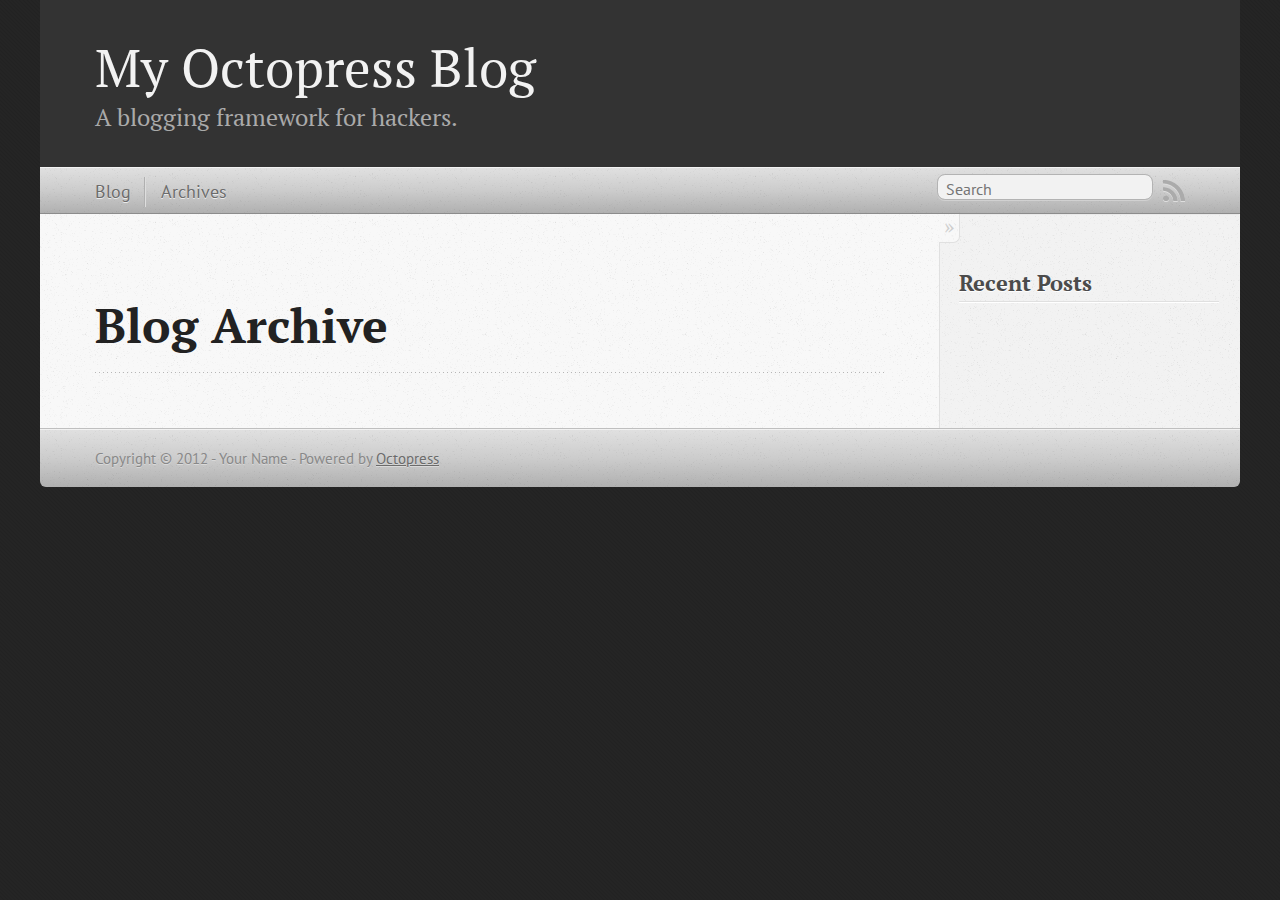
==== blog/archives/index.html @ b5e4b384 "Site updated at 2012-04-13 22:19:51 UTC" ====
<!DOCTYPE html>
<!--[if IEMobile 7 ]><html class="no-js iem7"><![endif]-->
<!--[if lt IE 9]><html class="no-js lte-ie8"><![endif]-->
<!--[if (gt IE 8)|(gt IEMobile 7)|!(IEMobile)|!(IE)]><!--><html class="no-js" lang="en"><!--<![endif]-->
<head>
  <meta charset="utf-8">
  <title>Blog Archive - My Octopress Blog</title>
  <meta name="author" content="Your Name">

  
  <meta name="description" content=" Blog Archive Recent Posts ">
  

  <!-- http://t.co/dKP3o1e -->
  <meta name="HandheldFriendly" content="True">
  <meta name="MobileOptimized" content="320">
  <meta name="viewport" content="width=device-width, initial-scale=1">

  
  <link rel="canonical" href="http://XiaonuoGantan.github.com/blog/archives">
  <link href="/favicon.png" rel="icon">
  <link href="/stylesheets/screen.css" media="screen, projection" rel="stylesheet" type="text/css">
  <script src="/javascripts/modernizr-2.0.js"></script>
  <script src="/javascripts/ender.js"></script>
  <script src="/javascripts/octopress.js" type="text/javascript"></script>
  <link href="/atom.xml" rel="alternate" title="My Octopress Blog" type="application/atom+xml">
  <!--Fonts from Google"s Web font directory at http://google.com/webfonts -->
<link href="http://fonts.googleapis.com/css?family=PT+Serif:regular,italic,bold,bolditalic" rel="stylesheet" type="text/css">
<link href="http://fonts.googleapis.com/css?family=PT+Sans:regular,italic,bold,bolditalic" rel="stylesheet" type="text/css">

  

</head>

<body   >
  <header role="banner"><hgroup>
  <h1><a href="/">My Octopress Blog</a></h1>
  
    <h2>A blogging framework for hackers.</h2>
  
</hgroup>

</header>
  <nav role="navigation"><ul class="subscription" data-subscription="rss">
  <li><a href="/atom.xml" rel="subscribe-rss" title="subscribe via RSS">RSS</a></li>
  
</ul>
  
<form action="http://google.com/search" method="get">
  <fieldset role="search">
    <input type="hidden" name="q" value="site:XiaonuoGantan.github.com" />
    <input class="search" type="text" name="q" results="0" placeholder="Search"/>
  </fieldset>
</form>
  
<ul class="main-navigation">
  <li><a href="/">Blog</a></li>
  <li><a href="/blog/archives">Archives</a></li>
</ul>

</nav>
  <div id="main">
    <div id="content">
      <div>
<article role="article">
  
  <header>
    <h1 class="entry-title">Blog Archive</h1>
    
  </header>
  
  <div id="blog-archives">

</div>

  
</article>

</div>

<aside class="sidebar">
  
    <section>
  <h1>Recent Posts</h1>
  <ul id="recent_posts">
    
  </ul>
</section>






  
</aside>


    </div>
  </div>
  <footer role="contentinfo"><p>
  Copyright &copy; 2012 - Your Name -
  <span class="credit">Powered by <a href="http://octopress.org">Octopress</a></span>
</p>

</footer>
  







  <script type="text/javascript">
    (function(){
      var twitterWidgets = document.createElement('script');
      twitterWidgets.type = 'text/javascript';
      twitterWidgets.async = true;
      twitterWidgets.src = 'http://platform.twitter.com/widgets.js';
      document.getElementsByTagName('head')[0].appendChild(twitterWidgets);
    })();
  </script>





</body>
</html>
---- stylesheets/screen.css ----
html,body,div,span,applet,object,iframe,h1,h2,h3,h4,h5,h6,p,blockquote,pre,a,abbr,acronym,address,big,cite,code,del,dfn,em,img,ins,kbd,q,s,samp,small,strike,strong,sub,sup,tt,var,b,u,i,center,dl,dt,dd,ol,ul,li,fieldset,form,label,legend,table,caption,tbody,tfoot,thead,tr,th,td,article,aside,canvas,details,embed,figure,figcaption,footer,header,hgroup,menu,nav,output,ruby,section,summary,time,mark,audio,video{margin:0;padding:0;border:0;font-size:100%;font:inherit;vertical-align:baseline}body{line-height:1}ol,ul{list-style:none}table{border-collapse:collapse;border-spacing:0}caption,th,td{text-align:left;font-weight:normal;vertical-align:middle}q,blockquote{quotes:none}q:before,q:after,blockquote:before,blockquote:after{content:"";content:none}a img{border:none}article,aside,details,figcaption,figure,footer,header,hgroup,menu,nav,section,summary{display:block}article,aside,details,figcaption,figure,footer,header,hgroup,menu,nav,section,summary{display:block}a{color:#1863a1}a:visited{color:#751590}a:focus{color:#0181eb}a:hover{color:#0181eb}a:active{color:#01579f}aside.sidebar a{color:#1863a1}aside.sidebar a:focus{color:#0181eb}aside.sidebar a:hover{color:#0181eb}aside.sidebar a:active{color:#01579f}a{-webkit-transition:color 0.3s;-moz-transition:color 0.3s;-ms-transition:color 0.3s;-o-transition:color 0.3s;transition:color 0.3s}html{background:#252525 url('/images/line-tile.png?1334349286') top left}body>div{background:#f2f2f2 url('/images/noise.png?1334349286') top left;border-bottom:1px solid #bfbfbf}body>div>div{background:#f8f8f8 url('/images/noise.png?1334349286') top left;border-right:1px solid #e0e0e0}.heading,body>header h1,h1,h2,h3,h4,h5,h6{font-family:"PT Serif","Georgia","Helvetica Neue",Arial,sans-serif}.sans,body>header h2,body>nav form .search,body>nav a,article header p.meta,article>footer,#content .blog-index footer,html .gist .gist-file .gist-meta,#blog-archives a.category,#blog-archives time,aside.sidebar section,body>footer{font-family:"PT Sans","Helvetica Neue",Arial,sans-serif}.serif,body,#content .blog-index a[rel=full-article]{font-family:"PT Serif",Georgia,Times,"Times New Roman",serif}.mono,pre,code,tt,p code,li code{font-family:Menlo,Monaco,"Andale Mono","lucida console","Courier New",monospace}body>header h1{font-size:2.2em;font-family:"PT Serif","Georgia","Helvetica Neue",Arial,sans-serif;font-weight:normal;line-height:1.2em;margin-bottom:0.6667em}body>header h2{font-family:"PT Serif","Georgia","Helvetica Neue",Arial,sans-serif}body{line-height:1.5em;color:#222}h1{font-size:2.2em;line-height:1.2em}@media only screen and (min-width: 992px){body{font-size:1.15em}h1{font-size:2.6em;line-height:1.2em}}h1,h2,h3,h4,h5,h6{text-rendering:optimizelegibility;margin-bottom:1em;font-weight:bold}h2,section h1{font-size:1.5em}h3,section h2,section section h1{font-size:1.3em}h4,section h3,section section h2,section section section h1{font-size:1em}h5,section h4,section section h3{font-size:.9em}h6,section h5,section section h4,section section section h3{font-size:.8em}p,blockquote,ul,ol{margin-bottom:1.5em}ul{list-style-type:disc}ul ul{list-style-type:circle;margin-bottom:0px}ul ul ul{list-style-type:square;margin-bottom:0px}ol{list-style-type:decimal}ol ol{list-style-type:lower-alpha;margin-bottom:0px}ol ol ol{list-style-type:lower-roman;margin-bottom:0px}ul,ul ul,ul ol,ol,ol ul,ol ol{margin-left:1.3em}strong{font-weight:bold}em{font-style:italic}sup,sub{font-size:0.8em;position:relative;display:inline-block}sup{top:-0.5em}sub{bottom:-0.5em}q{font-style:italic}q:before{content:"\201C"}q:after{content:"\201D"}em,dfn{font-style:italic}strong,dfn{font-weight:bold}del,s{text-decoration:line-through}abbr,acronym{border-bottom:1px dotted;cursor:help}sub,sup{line-height:0}hr{margin-bottom:0.2em}small{font-size:.8em}big{font-size:1.2em}blockquote{font-style:italic;position:relative;font-size:1.2em;line-height:1.5em;padding-left:1em;border-left:4px solid rgba(170,170,170,0.5)}blockquote cite{font-style:italic}blockquote cite a{color:#aaa !important;word-wrap:break-word}blockquote cite:before{content:'\2014';padding-right:.3em;padding-left:.3em;color:#aaa}@media only screen and (min-width: 992px){blockquote{padding-left:1.5em;border-left-width:4px}}.pullquote-right:before,.pullquote-left:before{padding:0;border:none;content:attr(data-pullquote);float:right;width:45%;margin:.5em 0 1em 1.5em;position:relative;top:7px;font-size:1.4em;line-height:1.45em}.pullquote-left:before{float:left;margin:.5em 1.5em 1em 0}.force-wrap,article a,aside.sidebar a{white-space:-moz-pre-wrap;white-space:-pre-wrap;white-space:-o-pre-wrap;white-space:pre-wrap;word-wrap:break-word}.group,body>header,body>nav,body>footer,body #content>article,body #content>div>article,body #content>div>section,body div.pagination,aside.sidebar,#main,#content,.collapse-sidebar aside.sidebar{*zoom:1}.group:after,body>header:after,body>nav:after,body>footer:after,body #content>article:after,body #content>div>article:after,body #content>div>section:after,body div.pagination:after,aside.sidebar:after,#main:after,#content:after,.collapse-sidebar aside.sidebar:after{content:"";display:table;clear:both}body{-webkit-text-size-adjust:none;max-width:1200px;position:relative;margin:0 auto}body>header,body>nav,body>footer,body #content>article,body #content>div>article,body #content>div>section{padding-left:18px;padding-right:18px}@media only screen and (min-width: 480px){body>header,body>nav,body>footer,body #content>article,body #content>div>article,body #content>div>section{padding-left:25px;padding-right:25px}}@media only screen and (min-width: 768px){body>header,body>nav,body>footer,body #content>article,body #content>div>article,body #content>div>section{padding-left:35px;padding-right:35px}}@media only screen and (min-width: 992px){body>header,body>nav,body>footer,body #content>article,body #content>div>article,body #content>div>section{padding-left:55px;padding-right:55px}}body div.pagination{margin-left:18px;margin-right:18px}@media only screen and (min-width: 480px){body div.pagination{margin-left:25px;margin-right:25px}}@media only screen and (min-width: 768px){body div.pagination{margin-left:35px;margin-right:35px}}@media only screen and (min-width: 992px){body div.pagination{margin-left:55px;margin-right:55px}}body>header{font-size:1em;padding-top:1.5em;padding-bottom:1.5em}#content{overflow:hidden}#content>div,#content>article{width:100%}aside.sidebar{float:none;padding:0 18px 1px;background-color:#f7f7f7;border-top:1px solid #e0e0e0}.flex-content,article img,article video,article .flash-video,aside.sidebar img{max-width:100%;height:auto}.basic-alignment.left,article img.left,article video.left,article .left.flash-video,aside.sidebar img.left{float:left;margin-right:1.5em}.basic-alignment.right,article img.right,article video.right,article .right.flash-video,aside.sidebar img.right{float:right;margin-left:1.5em}.basic-alignment.center,article img.center,article video.center,article .center.flash-video,aside.sidebar img.center{display:block;margin:0 auto 1.5em}.basic-alignment.left,article img.left,article video.left,article .left.flash-video,aside.sidebar img.left,.basic-alignment.right,article img.right,article video.right,article .right.flash-video,aside.sidebar img.right{margin-bottom:.8em}.toggle-sidebar,.no-sidebar .toggle-sidebar{display:none}@media only screen and (min-width: 750px){body.sidebar-footer aside.sidebar{float:none;width:auto;clear:left;margin:0;padding:0 35px 1px;background-color:#f7f7f7;border-top:1px solid #eaeaea}body.sidebar-footer aside.sidebar section.odd,body.sidebar-footer aside.sidebar section.even{float:left;width:48%}body.sidebar-footer aside.sidebar section.odd{margin-left:0}body.sidebar-footer aside.sidebar section.even{margin-left:4%}body.sidebar-footer aside.sidebar.thirds section{width:30%;margin-left:5%}body.sidebar-footer aside.sidebar.thirds section.first{margin-left:0;clear:both}}body.sidebar-footer #content{margin-right:0px}body.sidebar-footer .toggle-sidebar{display:none}@media only screen and (min-width: 550px){body>header{font-size:1em}}@media only screen and (min-width: 750px){aside.sidebar{float:none;width:auto;clear:left;margin:0;padding:0 35px 1px;background-color:#f7f7f7;border-top:1px solid #eaeaea}aside.sidebar section.odd,aside.sidebar section.even{float:left;width:48%}aside.sidebar section.odd{margin-left:0}aside.sidebar section.even{margin-left:4%}aside.sidebar.thirds section{width:30%;margin-left:5%}aside.sidebar.thirds section.first{margin-left:0;clear:both}}@media only screen and (min-width: 768px){body{-webkit-text-size-adjust:auto}body>header{font-size:1.2em}#main{padding:0;margin:0 auto}#content{overflow:visible;margin-right:240px;position:relative}.no-sidebar #content{margin-right:0;border-right:0}.collapse-sidebar #content{margin-right:20px}#content>div,#content>article{padding-top:17.5px;padding-bottom:17.5px;float:left}aside.sidebar{width:210px;padding:0 15px 15px;background:none;clear:none;float:left;margin:0 -100% 0 0}aside.sidebar section{width:auto;margin-left:0}aside.sidebar section.odd,aside.sidebar section.even{float:none;width:auto;margin-left:0}.collapse-sidebar aside.sidebar{float:none;width:auto;clear:left;margin:0;padding:0 35px 1px;background-color:#f7f7f7;border-top:1px solid #eaeaea}.collapse-sidebar aside.sidebar section.odd,.collapse-sidebar aside.sidebar section.even{float:left;width:48%}.collapse-sidebar aside.sidebar section.odd{margin-left:0}.collapse-sidebar aside.sidebar section.even{margin-left:4%}.collapse-sidebar aside.sidebar.thirds section{width:30%;margin-left:5%}.collapse-sidebar aside.sidebar.thirds section.first{margin-left:0;clear:both}}@media only screen and (min-width: 992px){body>header{font-size:1.3em}#content{margin-right:300px}#content>div,#content>article{padding-top:27.5px;padding-bottom:27.5px}aside.sidebar{width:260px;padding:1.2em 20px 20px}.collapse-sidebar aside.sidebar{padding-left:55px;padding-right:55px}}@media only screen and (min-width: 768px){ul,ol{margin-left:0}}body>header{background:#333}body>header h1{display:inline-block;margin:0}body>header h1 a,body>header h1 a:visited,body>header h1 a:hover{color:#f2f2f2;text-decoration:none}body>header h2{margin:.2em 0 0;font-size:1em;color:#aaa;font-weight:normal}body>nav{position:relative;background-color:#ccc;background:url('/images/noise.png?1334349286'),-webkit-gradient(linear, 50% 0%, 50% 100%, color-stop(0%, #e0e0e0), color-stop(50%, #cccccc), color-stop(100%, #b0b0b0));background:url('/images/noise.png?1334349286'),-webkit-linear-gradient(#e0e0e0,#cccccc,#b0b0b0);background:url('/images/noise.png?1334349286'),-moz-linear-gradient(#e0e0e0,#cccccc,#b0b0b0);background:url('/images/noise.png?1334349286'),-o-linear-gradient(#e0e0e0,#cccccc,#b0b0b0);background:url('/images/noise.png?1334349286'),-ms-linear-gradient(#e0e0e0,#cccccc,#b0b0b0);background:url('/images/noise.png?1334349286'),linear-gradient(#e0e0e0,#cccccc,#b0b0b0);border-top:1px solid #f2f2f2;border-bottom:1px solid #8c8c8c;padding-top:.35em;padding-bottom:.35em}body>nav form{-webkit-background-clip:padding;-moz-background-clip:padding;background-clip:padding-box;margin:0;padding:0}body>nav form .search{padding:.3em .5em 0;font-size:.85em;line-height:1.1em;width:95%;-webkit-border-radius:0.5em;-moz-border-radius:0.5em;-ms-border-radius:0.5em;-o-border-radius:0.5em;border-radius:0.5em;-webkit-background-clip:padding;-moz-background-clip:padding;background-clip:padding-box;-webkit-box-shadow:#d1d1d1 0 1px;-moz-box-shadow:#d1d1d1 0 1px;box-shadow:#d1d1d1 0 1px;background-color:#f2f2f2;border:1px solid #b3b3b3;color:#888}body>nav form .search:focus{color:#444;border-color:#80b1df;-webkit-box-shadow:#80b1df 0 0 4px,#80b1df 0 0 3px inset;-moz-box-shadow:#80b1df 0 0 4px,#80b1df 0 0 3px inset;box-shadow:#80b1df 0 0 4px,#80b1df 0 0 3px inset;background-color:#fff;outline:none}body>nav fieldset[role=search]{float:right;width:48%}body>nav fieldset.mobile-nav{float:left;width:48%}body>nav fieldset.mobile-nav select{width:100%;font-size:.8em;border:1px solid #888}body>nav ul{display:none}@media only screen and (min-width: 550px){body>nav{font-size:.9em}body>nav ul{margin:0;padding:0;border:0;overflow:hidden;*zoom:1;float:left;display:block;padding-top:.15em}body>nav ul li{list-style-image:none;list-style-type:none;margin-left:0;white-space:nowrap;display:inline;float:left;padding-left:0;padding-right:0}body>nav ul li:first-child,body>nav ul li.first{padding-left:0}body>nav ul li:last-child{padding-right:0}body>nav ul li.last{padding-right:0}body>nav ul.subscription{margin-left:.8em;float:right}body>nav ul.subscription li:last-child a{padding-right:0}body>nav ul li{margin:0}body>nav a{color:#6b6b6b;text-shadow:#ebebeb 0 1px;float:left;text-decoration:none;font-size:1.1em;padding:.1em 0;line-height:1.5em}body>nav a:visited{color:#6b6b6b}body>nav a:hover{color:#2b2b2b}body>nav li+li{border-left:1px solid #b0b0b0;margin-left:.8em}body>nav li+li a{padding-left:.8em;border-left:1px solid #dedede}body>nav form{float:right;text-align:left;padding-left:.8em;width:175px}body>nav form .search{width:93%;font-size:.95em;line-height:1.2em}body>nav ul[data-subscription$=email]+form{width:97px}body>nav ul[data-subscription$=email]+form .search{width:91%}body>nav fieldset.mobile-nav{display:none}body>nav fieldset[role=search]{width:99%}}@media only screen and (min-width: 992px){body>nav form{width:215px}body>nav ul[data-subscription$=email]+form{width:147px}}.no-placeholder body>nav .search{background:#f2f2f2 url('/images/search.png?1334349286') 0.3em 0.25em no-repeat;text-indent:1.3em}@media only screen and (min-width: 550px){.maskImage body>nav ul[data-subscription$=email]+form{width:123px}}@media only screen and (min-width: 992px){.maskImage body>nav ul[data-subscription$=email]+form{width:173px}}.maskImage ul.subscription{position:relative;top:.2em}.maskImage ul.subscription li,.maskImage ul.subscription a{border:0;padding:0}.maskImage a[rel=subscribe-rss]{position:relative;top:0px;text-indent:-999999em;background-color:#dedede;border:0;padding:0}.maskImage a[rel=subscribe-rss],.maskImage a[rel=subscribe-rss]:after{-webkit-mask-image:url('/images/rss.png?1334349286');-moz-mask-image:url('/images/rss.png?1334349286');-ms-mask-image:url('/images/rss.png?1334349286');-o-mask-image:url('/images/rss.png?1334349286');mask-image:url('/images/rss.png?1334349286');-webkit-mask-repeat:no-repeat;-moz-mask-repeat:no-repeat;-ms-mask-repeat:no-repeat;-o-mask-repeat:no-repeat;mask-repeat:no-repeat;width:22px;height:22px}.maskImage a[rel=subscribe-rss]:after{content:"";position:absolute;top:-1px;left:0;background-color:#ababab}.maskImage a[rel=subscribe-rss]:hover:after{background-color:#9e9e9e}.maskImage a[rel=subscribe-email]{position:relative;top:0px;text-indent:-999999em;background-color:#dedede;border:0;padding:0}.maskImage a[rel=subscribe-email],.maskImage a[rel=subscribe-email]:after{-webkit-mask-image:url('/images/email.png?1334349286');-moz-mask-image:url('/images/email.png?1334349286');-ms-mask-image:url('/images/email.png?1334349286');-o-mask-image:url('/images/email.png?1334349286');mask-image:url('/images/email.png?1334349286');-webkit-mask-repeat:no-repeat;-moz-mask-repeat:no-repeat;-ms-mask-repeat:no-repeat;-o-mask-repeat:no-repeat;mask-repeat:no-repeat;width:28px;height:22px}.maskImage a[rel=subscribe-email]:after{content:"";position:absolute;top:-1px;left:0;background-color:#ababab}.maskImage a[rel=subscribe-email]:hover:after{background-color:#9e9e9e}article{padding-top:1em}article header{position:relative;padding-top:2em;padding-bottom:1em;margin-bottom:1em;background:url('[data-uri]') bottom left repeat-x}article header h1{margin:0}article header h1 a{text-decoration:none}article header h1 a:hover{text-decoration:underline}article header p{font-size:.9em;color:#aaa;margin:0}article header p.meta{text-transform:uppercase;position:absolute;top:0}@media only screen and (min-width: 768px){article header{margin-bottom:1.5em;padding-bottom:1em;background:url('[data-uri]') bottom left repeat-x}}article h2{padding-top:0.8em;background:url('[data-uri]') top left repeat-x}.entry-content article h2:first-child,article header+h2{padding-top:0}article h2:first-child,article header+h2{background:none}article .feature{padding-top:.5em;margin-bottom:1em;padding-bottom:1em;background:url('[data-uri]') bottom left repeat-x;font-size:2.0em;font-style:italic;line-height:1.3em}article img,article video,article .flash-video{-webkit-border-radius:0.3em;-moz-border-radius:0.3em;-ms-border-radius:0.3em;-o-border-radius:0.3em;border-radius:0.3em;-webkit-box-shadow:rgba(0,0,0,0.15) 0 1px 4px;-moz-box-shadow:rgba(0,0,0,0.15) 0 1px 4px;box-shadow:rgba(0,0,0,0.15) 0 1px 4px;-webkit-box-sizing:border-box;-moz-box-sizing:border-box;box-sizing:border-box;border:#fff 0.5em solid}article video,article .flash-video{margin:0 auto 1.5em}article video{display:block;width:100%}article .flash-video>div{position:relative;display:block;padding-bottom:56.25%;padding-top:1px;height:0;overflow:hidden}article .flash-video>div iframe,article .flash-video>div object,article .flash-video>div embed{position:absolute;top:0;left:0;width:100%;height:100%}article>footer{padding-bottom:2.5em;margin-top:2em}article>footer p.meta{margin-bottom:.8em;font-size:.85em;clear:both;overflow:hidden}.blog-index article+article{background:url('[data-uri]') top left repeat-x}#content .blog-index{padding-top:0;padding-bottom:0}#content .blog-index article{padding-top:2em}#content .blog-index article header{background:none;padding-bottom:0}#content .blog-index article h1{font-size:2.2em}#content .blog-index article h1 a{color:inherit}#content .blog-index article h1 a:hover{color:#0181eb}#content .blog-index a[rel=full-article]{background:#ebebeb;display:inline-block;padding:.4em .8em;margin-right:.5em;text-decoration:none;color:#666;-webkit-transition:background-color 0.5s;-moz-transition:background-color 0.5s;-ms-transition:background-color 0.5s;-o-transition:background-color 0.5s;transition:background-color 0.5s}#content .blog-index a[rel=full-article]:hover{background:#0181eb;text-shadow:none;color:#f8f8f8}#content .blog-index footer{margin-top:1em}.separator,article>footer .byline+time:before,article>footer time+time:before,article>footer .comments:before,article>footer .byline ~ .categories:before{content:"\2022 ";padding:0 .4em 0 .2em;display:inline-block}#content div.pagination{text-align:center;font-size:.95em;position:relative;background:url('[data-uri]') top left repeat-x;padding-top:1.5em;padding-bottom:1.5em}#content div.pagination a{text-decoration:none;color:#aaa}#content div.pagination a.prev{position:absolute;left:0}#content div.pagination a.next{position:absolute;right:0}#content div.pagination a:hover{color:#0181eb}#content div.pagination a[href*=archive]:before,#content div.pagination a[href*=archive]:after{content:'\2014';padding:0 .3em}p.meta+.sharing{padding-top:1em;padding-left:0;background:url('[data-uri]') top left repeat-x}#fb-root{display:none}.highlight,html .gist .gist-file .gist-syntax .gist-highlight{border:1px solid #05232b !important}.highlight table td.code,html .gist .gist-file .gist-syntax .gist-highlight table td.code{width:100%}.highlight .line-numbers,html .gist .gist-file .gist-syntax .gist-highlight .line-numbers{text-align:right;font-size:13px;line-height:1.45em;background:#073642 url('/images/noise.png?1334349286') top left !important;border-right:1px solid #00232c !important;-webkit-box-shadow:#083e4b -1px 0 inset;-moz-box-shadow:#083e4b -1px 0 inset;box-shadow:#083e4b -1px 0 inset;text-shadow:#021014 0 -1px;padding:.8em !important;-webkit-border-radius:0;-moz-border-radius:0;-ms-border-radius:0;-o-border-radius:0;border-radius:0}.highlight .line-numbers span,html .gist .gist-file .gist-syntax .gist-highlight .line-numbers span{color:#586e75 !important}figure.code,.gist-file,pre{-webkit-box-shadow:rgba(0,0,0,0.06) 0 0 10px;-moz-box-shadow:rgba(0,0,0,0.06) 0 0 10px;box-shadow:rgba(0,0,0,0.06) 0 0 10px}figure.code .highlight pre,.gist-file .highlight pre,pre .highlight pre{-webkit-box-shadow:none;-moz-box-shadow:none;box-shadow:none}html .gist .gist-file{margin-bottom:1.8em;position:relative;border:none;padding-top:26px !important}html .gist .gist-file .gist-syntax{border-bottom:0 !important;background:none !important}html .gist .gist-file .gist-syntax .gist-highlight{background:#002b36 !important}html .gist .gist-file .gist-meta{padding:.6em 0.8em;border:1px solid #083e4b !important;color:#586e75;font-size:.7em !important;background:#073642 url('/images/noise.png?1334349286') top left;line-height:1.5em}html .gist .gist-file .gist-meta a{color:#75878b !important;text-decoration:none}html .gist .gist-file .gist-meta a:hover{text-decoration:underline}html .gist .gist-file .gist-meta a:hover{color:#93a1a1 !important}html .gist .gist-file .gist-meta a[href*='#file']{position:absolute;top:0;left:0;right:-10px;color:#474747 !important}html .gist .gist-file .gist-meta a[href*='#file']:hover{color:#1863a1 !important}html .gist .gist-file .gist-meta a[href*=raw]{top:.4em}pre{background:#002b36 url('/images/noise.png?1334349286') top left;-webkit-border-radius:0.4em;-moz-border-radius:0.4em;-ms-border-radius:0.4em;-o-border-radius:0.4em;border-radius:0.4em;border:1px solid #05232b;line-height:1.45em;font-size:13px;margin-bottom:2.1em;padding:.8em 1em;color:#93a1a1;overflow:auto}h3.filename+pre{-moz-border-radius-topleft:0px;-webkit-border-top-left-radius:0px;-ms-border-top-left-radius:0px;-o-border-top-left-radius:0px;border-top-left-radius:0px;-moz-border-radius-topright:0px;-webkit-border-top-right-radius:0px;-ms-border-top-right-radius:0px;-o-border-top-right-radius:0px;border-top-right-radius:0px}p code,li code{display:inline-block;white-space:no-wrap;background:#fff;font-size:.8em;line-height:1.5em;color:#555;border:1px solid #ddd;-webkit-border-radius:0.4em;-moz-border-radius:0.4em;-ms-border-radius:0.4em;-o-border-radius:0.4em;border-radius:0.4em;padding:0 .3em;margin:-1px 0}p pre code,li pre code{font-size:1em !important;background:none;border:none}.pre-code,html .gist .gist-file .gist-syntax .gist-highlight pre,.highlight code{font-family:Menlo,Monaco,"Andale Mono","lucida console","Courier New",monospace !important;overflow:scroll;overflow-y:hidden;display:block;padding:.8em !important;overflow-x:auto;line-height:1.45em;background:#002b36 url('/images/noise.png?1334349286') top left !important;color:#93a1a1 !important}.pre-code *::-moz-selection,html .gist .gist-file .gist-syntax .gist-highlight pre *::-moz-selection,.highlight code *::-moz-selection{background:#386774;color:inherit;text-shadow:#002b36 0 1px}.pre-code *::-webkit-selection,html .gist .gist-file .gist-syntax .gist-highlight pre *::-webkit-selection,.highlight code *::-webkit-selection{background:#386774;color:inherit;text-shadow:#002b36 0 1px}.pre-code *::selection,html .gist .gist-file .gist-syntax .gist-highlight pre *::selection,.highlight code *::selection{background:#386774;color:inherit;text-shadow:#002b36 0 1px}.pre-code span,html .gist .gist-file .gist-syntax .gist-highlight pre span,.highlight code span{color:#93a1a1 !important}.pre-code span,html .gist .gist-file .gist-syntax .gist-highlight pre span,.highlight code span{font-style:normal !important;font-weight:normal !important}.pre-code .c,html .gist .gist-file .gist-syntax .gist-highlight pre .c,.highlight code .c{color:#586e75 !important;font-style:italic !important}.pre-code .cm,html .gist .gist-file .gist-syntax .gist-highlight pre .cm,.highlight code .cm{color:#586e75 !important;font-style:italic !important}.pre-code .cp,html .gist .gist-file .gist-syntax .gist-highlight pre .cp,.highlight code .cp{color:#586e75 !important;font-style:italic !important}.pre-code .c1,html .gist .gist-file .gist-syntax .gist-highlight pre .c1,.highlight code .c1{color:#586e75 !important;font-style:italic !important}.pre-code .cs,html .gist .gist-file .gist-syntax .gist-highlight pre .cs,.highlight code .cs{color:#586e75 !important;font-weight:bold !important;font-style:italic !important}.pre-code .err,html .gist .gist-file .gist-syntax .gist-highlight pre .err,.highlight code .err{color:#dc322f !important;background:none !important}.pre-code .k,html .gist .gist-file .gist-syntax .gist-highlight pre .k,.highlight code .k{color:#cb4b16 !important}.pre-code .o,html .gist .gist-file .gist-syntax .gist-highlight pre .o,.highlight code .o{color:#93a1a1 !important;font-weight:bold !important}.pre-code .p,html .gist .gist-file .gist-syntax .gist-highlight pre .p,.highlight code .p{color:#93a1a1 !important}.pre-code .ow,html .gist .gist-file .gist-syntax .gist-highlight pre .ow,.highlight code .ow{color:#2aa198 !important;font-weight:bold !important}.pre-code .gd,html .gist .gist-file .gist-syntax .gist-highlight pre .gd,.highlight code .gd{color:#93a1a1 !important;background-color:#372c34 !important;display:inline-block}.pre-code .gd .x,html .gist .gist-file .gist-syntax .gist-highlight pre .gd .x,.highlight code .gd .x{color:#93a1a1 !important;background-color:#4d2d33 !important;display:inline-block}.pre-code .ge,html .gist .gist-file .gist-syntax .gist-highlight pre .ge,.highlight code .ge{color:#93a1a1 !important;font-style:italic !important}.pre-code .gh,html .gist .gist-file .gist-syntax .gist-highlight pre .gh,.highlight code .gh{color:#586e75 !important}.pre-code .gi,html .gist .gist-file .gist-syntax .gist-highlight pre .gi,.highlight code .gi{color:#93a1a1 !important;background-color:#1a412b !important;display:inline-block}.pre-code .gi .x,html .gist .gist-file .gist-syntax .gist-highlight pre .gi .x,.highlight code .gi .x{color:#93a1a1 !important;background-color:#355720 !important;display:inline-block}.pre-code .gs,html .gist .gist-file .gist-syntax .gist-highlight pre .gs,.highlight code .gs{color:#93a1a1 !important;font-weight:bold !important}.pre-code .gu,html .gist .gist-file .gist-syntax .gist-highlight pre .gu,.highlight code .gu{color:#6c71c4 !important}.pre-code .kc,html .gist .gist-file .gist-syntax .gist-highlight pre .kc,.highlight code .kc{color:#859900 !important;font-weight:bold !important}.pre-code .kd,html .gist .gist-file .gist-syntax .gist-highlight pre .kd,.highlight code .kd{color:#268bd2 !important}.pre-code .kp,html .gist .gist-file .gist-syntax .gist-highlight pre .kp,.highlight code .kp{color:#cb4b16 !important;font-weight:bold !important}.pre-code .kr,html .gist .gist-file .gist-syntax .gist-highlight pre .kr,.highlight code .kr{color:#d33682 !important;font-weight:bold !important}.pre-code .kt,html .gist .gist-file .gist-syntax .gist-highlight pre .kt,.highlight code .kt{color:#2aa198 !important}.pre-code .n,html .gist .gist-file .gist-syntax .gist-highlight pre .n,.highlight code .n{color:#268bd2 !important}.pre-code .na,html .gist .gist-file .gist-syntax .gist-highlight pre .na,.highlight code .na{color:#268bd2 !important}.pre-code .nb,html .gist .gist-file .gist-syntax .gist-highlight pre .nb,.highlight code .nb{color:#859900 !important}.pre-code .nc,html .gist .gist-file .gist-syntax .gist-highlight pre .nc,.highlight code .nc{color:#d33682 !important}.pre-code .no,html .gist .gist-file .gist-syntax .gist-highlight pre .no,.highlight code .no{color:#b58900 !important}.pre-code .nl,html .gist .gist-file .gist-syntax .gist-highlight pre .nl,.highlight code .nl{color:#859900 !important}.pre-code .ne,html .gist .gist-file .gist-syntax .gist-highlight pre .ne,.highlight code .ne{color:#268bd2 !important;font-weight:bold !important}.pre-code .nf,html .gist .gist-file .gist-syntax .gist-highlight pre .nf,.highlight code .nf{color:#268bd2 !important;font-weight:bold !important}.pre-code .nn,html .gist .gist-file .gist-syntax .gist-highlight pre .nn,.highlight code .nn{color:#b58900 !important}.pre-code .nt,html .gist .gist-file .gist-syntax .gist-highlight pre .nt,.highlight code .nt{color:#268bd2 !important;font-weight:bold !important}.pre-code .nx,html .gist .gist-file .gist-syntax .gist-highlight pre .nx,.highlight code .nx{color:#b58900 !important}.pre-code .vg,html .gist .gist-file .gist-syntax .gist-highlight pre .vg,.highlight code .vg{color:#268bd2 !important}.pre-code .vi,html .gist .gist-file .gist-syntax .gist-highlight pre .vi,.highlight code .vi{color:#268bd2 !important}.pre-code .nv,html .gist .gist-file .gist-syntax .gist-highlight pre .nv,.highlight code .nv{color:#268bd2 !important}.pre-code .mf,html .gist .gist-file .gist-syntax .gist-highlight pre .mf,.highlight code .mf{color:#2aa198 !important}.pre-code .m,html .gist .gist-file .gist-syntax .gist-highlight pre .m,.highlight code .m{color:#2aa198 !important}.pre-code .mh,html .gist .gist-file .gist-syntax .gist-highlight pre .mh,.highlight code .mh{color:#2aa198 !important}.pre-code .mi,html .gist .gist-file .gist-syntax .gist-highlight pre .mi,.highlight code .mi{color:#2aa198 !important}.pre-code .s,html .gist .gist-file .gist-syntax .gist-highlight pre .s,.highlight code .s{color:#2aa198 !important}.pre-code .sd,html .gist .gist-file .gist-syntax .gist-highlight pre .sd,.highlight code .sd{color:#2aa198 !important}.pre-code .s2,html .gist .gist-file .gist-syntax .gist-highlight pre .s2,.highlight code .s2{color:#2aa198 !important}.pre-code .se,html .gist .gist-file .gist-syntax .gist-highlight pre .se,.highlight code .se{color:#dc322f !important}.pre-code .si,html .gist .gist-file .gist-syntax .gist-highlight pre .si,.highlight code .si{color:#268bd2 !important}.pre-code .sr,html .gist .gist-file .gist-syntax .gist-highlight pre .sr,.highlight code .sr{color:#2aa198 !important}.pre-code .s1,html .gist .gist-file .gist-syntax .gist-highlight pre .s1,.highlight code .s1{color:#2aa198 !important}.pre-code div .gd,html .gist .gist-file .gist-syntax .gist-highlight pre div .gd,.highlight code div .gd,.pre-code div .gd .x,html .gist .gist-file .gist-syntax .gist-highlight pre div .gd .x,.highlight code div .gd .x,.pre-code div .gi,html .gist .gist-file .gist-syntax .gist-highlight pre div .gi,.highlight code div .gi,.pre-code div .gi .x,html .gist .gist-file .gist-syntax .gist-highlight pre div .gi .x,.highlight code div .gi .x{display:inline-block;width:100%}.highlight,.gist-highlight{margin-bottom:1.8em;background:#002b36;overflow-y:hidden;overflow-x:auto}.highlight pre,.gist-highlight pre{background:none;-webkit-border-radius:none;-moz-border-radius:none;-ms-border-radius:none;-o-border-radius:none;border-radius:none;border:none;padding:0;margin-bottom:0}pre::-webkit-scrollbar,.highlight::-webkit-scrollbar,.gist-highlight::-webkit-scrollbar{height:.5em;background:rgba(255,255,255,0.15)}pre::-webkit-scrollbar-thumb:horizontal,.highlight::-webkit-scrollbar-thumb:horizontal,.gist-highlight::-webkit-scrollbar-thumb:horizontal{background:rgba(255,255,255,0.2);-webkit-border-radius:4px;border-radius:4px}.highlight code{background:#000}figure.code{background:none;padding:0;border:0;margin-bottom:1.5em}figure.code pre{margin-bottom:0}figure.code figcaption{position:relative}figure.code .highlight{margin-bottom:0}.code-title,html .gist .gist-file .gist-meta a[href*='#file'],h3.filename,figure.code figcaption{text-align:center;font-size:13px;line-height:2em;text-shadow:#cbcccc 0 1px 0;color:#474747;font-weight:normal;margin-bottom:0;-moz-border-radius-topleft:5px;-webkit-border-top-left-radius:5px;-ms-border-top-left-radius:5px;-o-border-top-left-radius:5px;border-top-left-radius:5px;-moz-border-radius-topright:5px;-webkit-border-top-right-radius:5px;-ms-border-top-right-radius:5px;-o-border-top-right-radius:5px;border-top-right-radius:5px;font-family:"Helvetica Neue", Arial, "Lucida Grande", "Lucida Sans Unicode", Lucida, sans-serif;background:#aaa url('/images/code_bg.png?1334349286') top repeat-x;border:1px solid #565656;border-top-color:#cbcbcb;border-left-color:#a5a5a5;border-right-color:#a5a5a5;border-bottom:0}.download-source,html .gist .gist-file .gist-meta a[href*=raw],figure.code figcaption a{position:absolute;right:.8em;text-decoration:none;color:#666 !important;z-index:1;font-size:13px;text-shadow:#cbcccc 0 1px 0;padding-left:3em}.download-source:hover,html .gist .gist-file .gist-meta a[href*=raw]:hover,figure.code figcaption a:hover{text-decoration:underline}#archive #content>div,#archive #content>div>article{padding-top:0}#blog-archives{color:#aaa}#blog-archives article{padding:1em 0 1em;position:relative;background:url('[data-uri]') bottom left repeat-x}#blog-archives article:last-child{background:none}#blog-archives article footer{padding:0;margin:0}#blog-archives h1{color:#222;margin-bottom:.3em}#blog-archives h2{display:none}#blog-archives h1{font-size:1.5em}#blog-archives h1 a{text-decoration:none;color:inherit;font-weight:normal;display:inline-block}#blog-archives h1 a:hover{text-decoration:underline}#blog-archives h1 a:hover{color:#0181eb}#blog-archives a.category,#blog-archives time{color:#aaa}#blog-archives .entry-content{display:none}#blog-archives time{font-size:.9em;line-height:1.2em}#blog-archives time .month,#blog-archives time .day{display:inline-block}#blog-archives time .month{text-transform:uppercase}#blog-archives p{margin-bottom:1em}#blog-archives a,#blog-archives .entry-content a{color:inherit}#blog-archives a:hover,#blog-archives .entry-content a:hover{color:#0181eb}#blog-archives a:hover{color:#0181eb}@media only screen and (min-width: 550px){#blog-archives article{margin-left:5em}#blog-archives h2{margin-bottom:.3em;font-weight:normal;display:inline-block;position:relative;top:-1px;float:left}#blog-archives h2:first-child{padding-top:.75em}#blog-archives time{position:absolute;text-align:right;left:0em;top:1.8em}#blog-archives .year{display:none}#blog-archives article{padding-left:4.5em;padding-bottom:.7em}#blog-archives a.category{line-height:1.1em}}#content>.category article{margin-left:0;padding-left:6.8em}#content>.category .year{display:inline}.side-shadow-border,aside.sidebar section h1,aside.sidebar li{-webkit-box-shadow:#fff 0 1px;-moz-box-shadow:#fff 0 1px;box-shadow:#fff 0 1px}aside.sidebar{overflow:hidden;color:#4b4b4b;text-shadow:#fff 0 1px}aside.sidebar section{font-size:.8em;line-height:1.4em;margin-bottom:1.5em}aside.sidebar section h1{margin:1.5em 0 0;padding-bottom:.2em;border-bottom:1px solid #e0e0e0}aside.sidebar section h1+p{padding-top:.4em}aside.sidebar img{-webkit-border-radius:0.3em;-moz-border-radius:0.3em;-ms-border-radius:0.3em;-o-border-radius:0.3em;border-radius:0.3em;-webkit-box-shadow:rgba(0,0,0,0.15) 0 1px 4px;-moz-box-shadow:rgba(0,0,0,0.15) 0 1px 4px;box-shadow:rgba(0,0,0,0.15) 0 1px 4px;-webkit-box-sizing:border-box;-moz-box-sizing:border-box;box-sizing:border-box;border:#fff 0.3em solid}aside.sidebar ul{margin-bottom:0.5em;margin-left:0}aside.sidebar li{list-style:none;padding:.5em 0;margin:0;border-bottom:1px solid #e0e0e0}aside.sidebar li p:last-child{margin-bottom:0}aside.sidebar a{color:inherit;-webkit-transition:color 0.5s;-moz-transition:color 0.5s;-ms-transition:color 0.5s;-o-transition:color 0.5s;transition:color 0.5s}aside.sidebar:hover a{color:#1863a1}aside.sidebar:hover a:hover{color:#0181eb}.aside-alt-link,#tweets a[href*='twitter.com/search'],#pinboard_linkroll .pin-tag{color:#7e7e7e}.aside-alt-link:hover,#tweets a[href*='twitter.com/search']:hover,#pinboard_linkroll .pin-tag:hover{color:#0181eb}@media only screen and (min-width: 768px){.toggle-sidebar{outline:none;position:absolute;right:-10px;top:0;bottom:0;display:inline-block;text-decoration:none;color:#cecece;width:9px;cursor:pointer}.toggle-sidebar:hover{background:#e9e9e9;background:-webkit-gradient(linear, 0% 50%, 100% 50%, color-stop(0%, rgba(224,224,224,0.5)), color-stop(100%, rgba(224,224,224,0)));background:-webkit-linear-gradient(left, rgba(224,224,224,0.5),rgba(224,224,224,0));background:-moz-linear-gradient(left, rgba(224,224,224,0.5),rgba(224,224,224,0));background:-o-linear-gradient(left, rgba(224,224,224,0.5),rgba(224,224,224,0));background:-ms-linear-gradient(left, rgba(224,224,224,0.5),rgba(224,224,224,0));background:linear-gradient(left, rgba(224,224,224,0.5),rgba(224,224,224,0))}.toggle-sidebar:after{position:absolute;right:-11px;top:0;width:20px;font-size:1.2em;line-height:1.1em;padding-bottom:.15em;-moz-border-radius-bottomright:0.3em;-webkit-border-bottom-right-radius:0.3em;-ms-border-bottom-right-radius:0.3em;-o-border-bottom-right-radius:0.3em;border-bottom-right-radius:0.3em;text-align:center;background:#f8f8f8 url('/images/noise.png?1334349286') top left;border-bottom:1px solid #e0e0e0;border-right:1px solid #e0e0e0;content:"\00BB";text-indent:-1px}.collapse-sidebar .toggle-sidebar{text-indent:0px;right:-20px;width:19px}.collapse-sidebar .toggle-sidebar:hover{background:#e9e9e9}.collapse-sidebar .toggle-sidebar:after{border-left:1px solid #e0e0e0;text-shadow:#fff 0 1px;content:"\00AB";left:0px;right:0;text-align:center;text-indent:0;border:0;border-right-width:0;background:none}}#tweets .loading{background:url('[data-uri]') no-repeat center 0.5em;color:#c4c4c4;text-shadow:#f8f8f8 0 1px;text-align:center;padding:2.5em 0 .5em}#tweets .loading.error{background:url('[data-uri]') no-repeat center 0.5em}#tweets p{position:relative;padding-right:1em}#tweets a[href*=status]:first-child{color:#a4a4a4;float:right;padding:0 0 .1em 1em;position:relative;right:-1.3em;text-shadow:#fff 0 1px;font-size:.7em;text-decoration:none}#tweets a[href*=status]:first-child span{font-size:1.5em}#tweets a[href*=status]:first-child:hover{color:#0181eb;text-decoration:none}#tweets a[href*='twitter.com/search']{text-decoration:none}#tweets a[href*='twitter.com/search']:hover{text-decoration:underline}.googleplus h1{-moz-box-shadow:none !important;-webkit-box-shadow:none !important;-o-box-shadow:none !important;box-shadow:none !important;border-bottom:0px none !important}.googleplus a{text-decoration:none;white-space:normal !important;line-height:32px}.googleplus a img{float:left;margin-right:0.5em;border:0 none}.googleplus-hidden{position:absolute;top:-1000em;left:-1000em}#pinboard_linkroll .pin-title,#pinboard_linkroll .pin-description{display:block;margin-bottom:.5em}#pinboard_linkroll .pin-tag{text-decoration:none}#pinboard_linkroll .pin-tag:hover{text-decoration:underline}#pinboard_linkroll .pin-tag:after{content:','}#pinboard_linkroll .pin-tag:last-child:after{content:''}.delicious-posts a.delicious-link{margin-bottom:.5em;display:block}.delicious-posts p{font-size:1em}body>footer{font-size:.8em;color:#888;text-shadow:#d9d9d9 0 1px;background-color:#ccc;background:url('/images/noise.png?1334349286'),-webkit-gradient(linear, 50% 0%, 50% 100%, color-stop(0%, #e0e0e0), color-stop(50%, #cccccc), color-stop(100%, #b0b0b0));background:url('/images/noise.png?1334349286'),-webkit-linear-gradient(#e0e0e0,#cccccc,#b0b0b0);background:url('/images/noise.png?1334349286'),-moz-linear-gradient(#e0e0e0,#cccccc,#b0b0b0);background:url('/images/noise.png?1334349286'),-o-linear-gradient(#e0e0e0,#cccccc,#b0b0b0);background:url('/images/noise.png?1334349286'),-ms-linear-gradient(#e0e0e0,#cccccc,#b0b0b0);background:url('/images/noise.png?1334349286'),linear-gradient(#e0e0e0,#cccccc,#b0b0b0);border-top:1px solid #f2f2f2;position:relative;padding-top:1em;padding-bottom:1em;margin-bottom:3em;-moz-border-radius-bottomleft:0.4em;-webkit-border-bottom-left-radius:0.4em;-ms-border-bottom-left-radius:0.4em;-o-border-bottom-left-radius:0.4em;border-bottom-left-radius:0.4em;-moz-border-radius-bottomright:0.4em;-webkit-border-bottom-right-radius:0.4em;-ms-border-bottom-right-radius:0.4em;-o-border-bottom-right-radius:0.4em;border-bottom-right-radius:0.4em;z-index:1}body>footer a{color:#6b6b6b}body>footer a:visited{color:#6b6b6b}body>footer a:hover{color:#484848}body>footer p:last-child{margin-bottom:0}
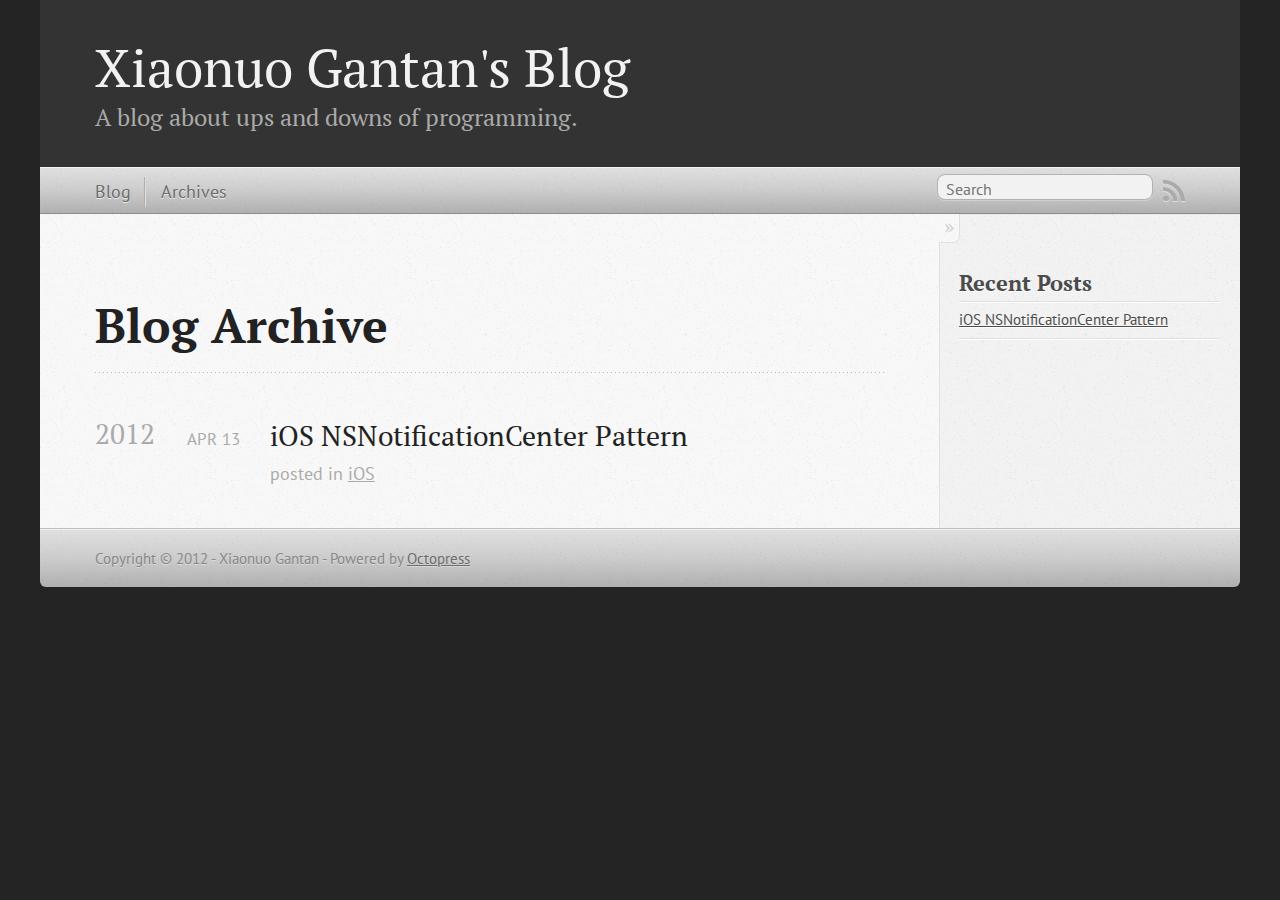
==== commit a8581294: "Site updated at 2012-04-13 23:06:15 UTC" ====
--- a/blog/archives/index.html
+++ b/blog/archives/index.html
@@ -5,11 +5,12 @@
 <!--[if (gt IE 8)|(gt IEMobile 7)|!(IEMobile)|!(IE)]><!--><html class="no-js" lang="en"><!--<![endif]-->
 <head>
   <meta charset="utf-8">
-  <title>Blog Archive - My Octopress Blog</title>
-  <meta name="author" content="Your Name">
+  <title>Blog Archive - Xiaonuo Gantan's Blog</title>
+  <meta name="author" content="Xiaonuo Gantan">
 
   
-  <meta name="description" content=" Blog Archive Recent Posts ">
+  <meta name="description" content=" Blog Archive 2012 iOS NSNotificationCenter Pattern
+Apr 13 2012 posted in iOS Recent Posts iOS NSNotificationCenter Pattern ">
   
 
   <!-- http://t.co/dKP3o1e -->
@@ -24,7 +25,7 @@
   <script src="/javascripts/modernizr-2.0.js"></script>
   <script src="/javascripts/ender.js"></script>
   <script src="/javascripts/octopress.js" type="text/javascript"></script>
-  <link href="/atom.xml" rel="alternate" title="My Octopress Blog" type="application/atom+xml">
+  <link href="/atom.xml" rel="alternate" title="Xiaonuo Gantan's Blog" type="application/atom+xml">
   <!--Fonts from Google"s Web font directory at http://google.com/webfonts -->
 <link href="http://fonts.googleapis.com/css?family=PT+Serif:regular,italic,bold,bolditalic" rel="stylesheet" type="text/css">
 <link href="http://fonts.googleapis.com/css?family=PT+Sans:regular,italic,bold,bolditalic" rel="stylesheet" type="text/css">
@@ -35,9 +36,9 @@
 
 <body   >
   <header role="banner"><hgroup>
-  <h1><a href="/">My Octopress Blog</a></h1>
+  <h1><a href="/">Xiaonuo Gantan's Blog</a></h1>
   
-    <h2>A blogging framework for hackers.</h2>
+    <h2>A blog about ups and downs of programming.</h2>
   
 </hgroup>
 
@@ -72,6 +73,23 @@
   
   <div id="blog-archives">
 
+
+
+  
+  <h2>2012</h2>
+
+<article>
+  
+<h1><a href="/blog/2012/04/13/ios-observer-pattern/">iOS NSNotificationCenter Pattern</a></h1>
+<time datetime="2012-04-13T22:29:00+00:00" pubdate><span class='month'>Apr</span> <span class='day'>13</span> <span class='year'>2012</span></time>
+
+<footer>
+  <span class="categories">posted in <a class='category' href='/blog/categories/ios/'>iOS</a></span>
+</footer>
+
+
+</article>
+
 </div>
 
   
@@ -84,6 +102,10 @@
     <section>
   <h1>Recent Posts</h1>
   <ul id="recent_posts">
+    
+      <li class="post">
+        <a href="/blog/2012/04/13/ios-observer-pattern/">iOS NSNotificationCenter Pattern</a>
+      </li>
     
   </ul>
 </section>
@@ -100,7 +122,7 @@
     </div>
   </div>
   <footer role="contentinfo"><p>
-  Copyright &copy; 2012 - Your Name -
+  Copyright &copy; 2012 - Xiaonuo Gantan -
   <span class="credit">Powered by <a href="http://octopress.org">Octopress</a></span>
 </p>
 
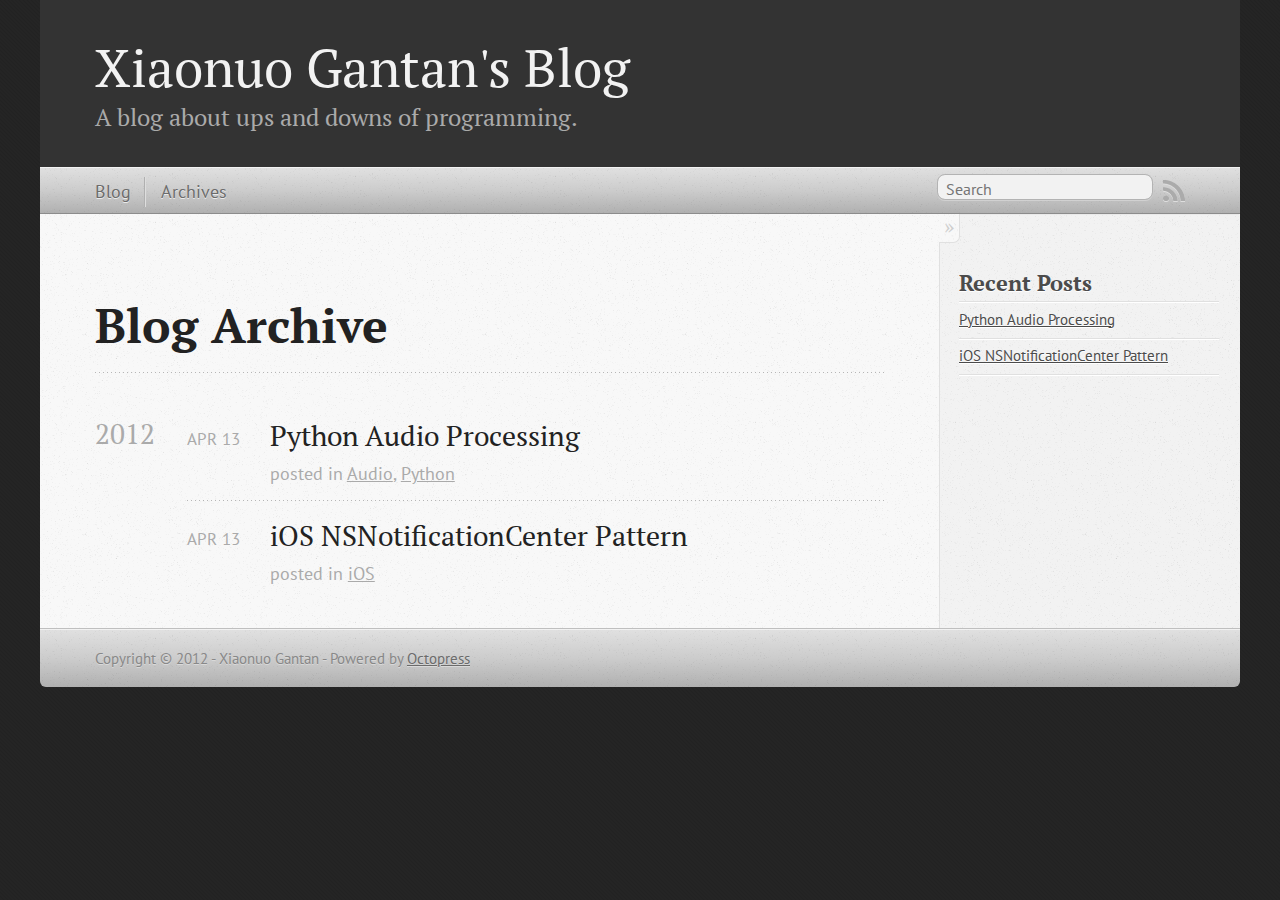
==== commit d483cf70: "Site updated at 2012-04-13 23:35:16 UTC" ====
--- a/blog/archives/index.html
+++ b/blog/archives/index.html
@@ -9,8 +9,9 @@
   <meta name="author" content="Xiaonuo Gantan">
 
   
-  <meta name="description" content=" Blog Archive 2012 iOS NSNotificationCenter Pattern
-Apr 13 2012 posted in iOS Recent Posts iOS NSNotificationCenter Pattern ">
+  <meta name="description" content="Blog Archive 2012 Python Audio Processing
+Apr 13 2012 posted in Audio, Python iOS NSNotificationCenter Pattern
+Apr 13 2012 posted in iOS Recent &hellip;">
   
 
   <!-- http://t.co/dKP3o1e -->
@@ -80,6 +81,20 @@
 
 <article>
   
+<h1><a href="/blog/2012/04/13/python-audio-processing/">Python Audio Processing</a></h1>
+<time datetime="2012-04-13T23:32:00+00:00" pubdate><span class='month'>Apr</span> <span class='day'>13</span> <span class='year'>2012</span></time>
+
+<footer>
+  <span class="categories">posted in <a class='category' href='/blog/categories/audio/'>Audio</a>, <a class='category' href='/blog/categories/python/'>Python</a></span>
+</footer>
+
+
+</article>
+
+
+
+<article>
+  
 <h1><a href="/blog/2012/04/13/ios-observer-pattern/">iOS NSNotificationCenter Pattern</a></h1>
 <time datetime="2012-04-13T22:29:00+00:00" pubdate><span class='month'>Apr</span> <span class='day'>13</span> <span class='year'>2012</span></time>
 
@@ -102,6 +117,10 @@
     <section>
   <h1>Recent Posts</h1>
   <ul id="recent_posts">
+    
+      <li class="post">
+        <a href="/blog/2012/04/13/python-audio-processing/">Python Audio Processing</a>
+      </li>
     
       <li class="post">
         <a href="/blog/2012/04/13/ios-observer-pattern/">iOS NSNotificationCenter Pattern</a>
